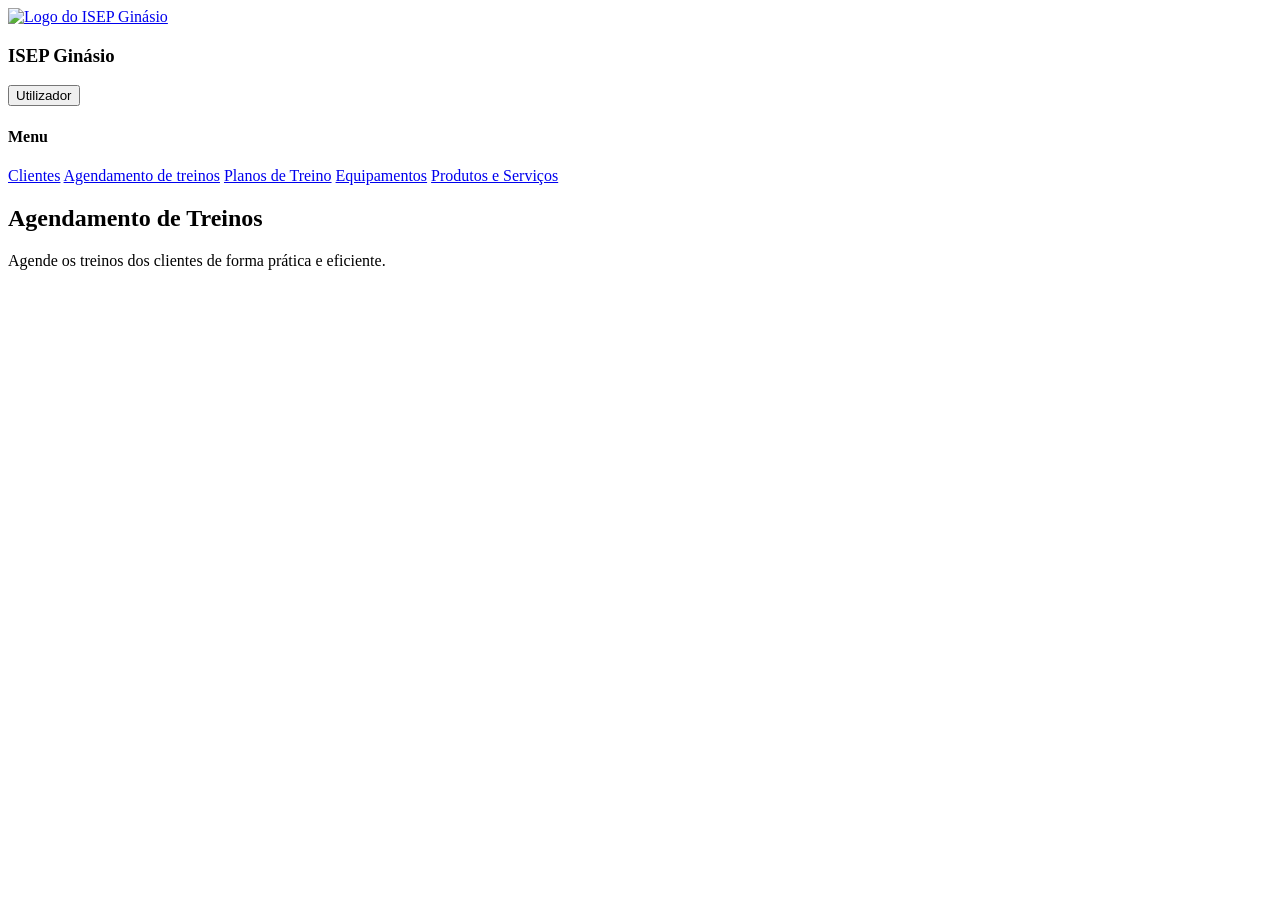
==== backend/views/agendamento.html @ 882be78a "." ====
<!DOCTYPE html>
<html lang="pt">

<head>
    <meta charset="UTF-8">
    <meta name="viewport" content="width=device-width, initial-scale=1.0">
    <title>Document</title>
    <!-- favicon -->
    <link rel="shortcut icon" href="assets/images/gym125.png" type="image/png">
    <!-- folha de estilos CSS -->
    <link rel="stylesheet" href="assets/css/estilos.css">
</head>

<body>
    <!-- Navbar -->
    <header class="bng-navbar-menu">

        <div>
            <!-- Logo e Nome -->
            <a href="area_pessoal.html">
                <img src="assets/images/gym125_white.png" alt="Logo do ISEP Ginásio">
            </a>
            <h3>ISEP Ginásio</h3>
        </div>

        <div>
            <button>Utilizador</button>
        </div>

    </header>

    <!-- Sidebar -->
    <aside class="sidebar">
        <h4>Menu</h4>
        <nav>
            <a href="clientes.html">Clientes</a>
            <a href="agendamento.html">Agendamento de treinos</a>
            <a href="plano_treino.html">Planos de Treino</a>
            <a href="equipamentos.html">Equipamentos</a>
            <a href="produtos_servicos.html">Produtos e Serviços</a>
        </nav>
    </aside>

    <!-- Conteúdo Principal -->
    <main class="content">
        <section>
            <h2>Agendamento de Treinos</h2>
            <p>Agende os treinos dos clientes de forma prática e eficiente.</p>
        </section>
    </main>

</body>

</html>
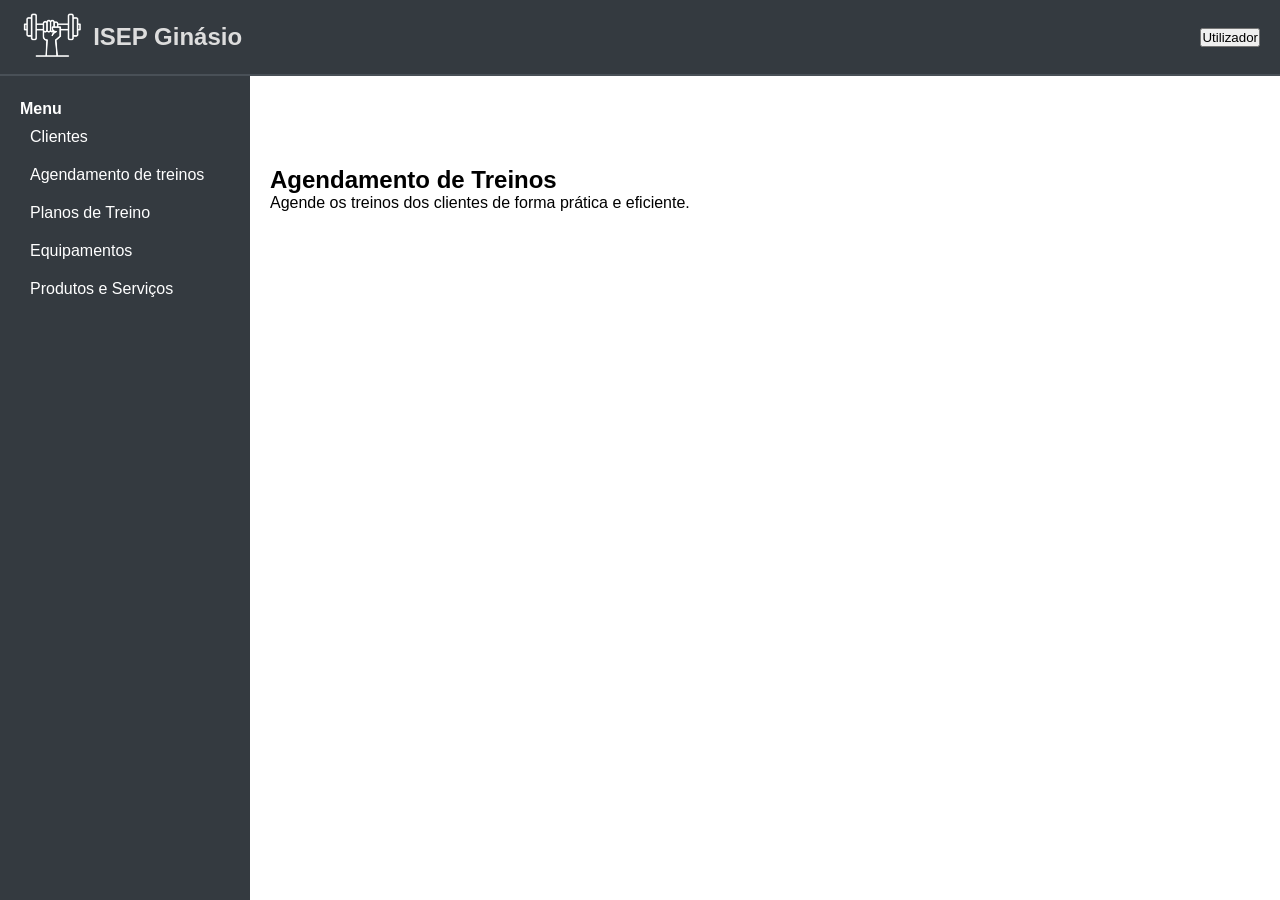
==== commit 16e5c513: "correções" ====
--- a/backend/views/agendamento.html
+++ b/backend/views/agendamento.html
@@ -6,9 +6,9 @@
     <meta name="viewport" content="width=device-width, initial-scale=1.0">
     <title>Document</title>
     <!-- favicon -->
-    <link rel="shortcut icon" href="assets/images/gym125.png" type="image/png">
-    <!-- folha de estilos CSS -->
-    <link rel="stylesheet" href="assets/css/estilos.css">
+    <link rel="shortcut icon" href="../assets/img/gym125.png" type="image/png">
+    <!-- estilos -->
+    <link rel="stylesheet" href="../assets/css/admin.css">
 </head>
 
 <body>
@@ -17,8 +17,8 @@
 
         <div>
             <!-- Logo e Nome -->
-            <a href="area_pessoal.html">
-                <img src="assets/images/gym125_white.png" alt="Logo do ISEP Ginásio">
+            <a href="../index.html">
+                <img src="../assets/img/gym125_white.png" alt="Logo do ISEP Ginásio">
             </a>
             <h3>ISEP Ginásio</h3>
         </div>
--- a/backend/assets/css/admin.css
+++ b/backend/assets/css/admin.css
@@ -0,0 +1,106 @@
+/* Seletor universal - aplica-se a todos os elementos da página */
+* {
+    margin: 0;
+    /* Remove margens externas padrão */
+    padding: 0;
+    /* Remove preenchimentos internos padrão */
+    box-sizing: border-box;
+    /* Inclui bordas e preenchimento no cálculo da largura/altura */
+    font-family: Arial, Helvetica, sans-serif;
+    /* Define a fonte principal usada no site */
+}
+
+.bng-navbar-menu {
+    background-color: #343a40;
+    /* Cor de fundo escura */
+    display: flex;
+    /* Organiza os elementos na horizontal */
+    align-items: center;
+    /* Alinha os elementos verticalmente ao centro */
+    justify-content: space-between;
+    /* Espaço entre o logótipo e o botão */
+    padding: 10px 20px;
+    /* Espaçamento interno */
+    position: sticky;
+    /* Fixa a barra no topo ao fazer scroll */
+    top: 0;
+    /* Alinha ao topo da janela */
+    border-bottom: 2px solid #495057;
+    /* Linha inferior */
+    z-index: 1000;
+    /* Fica acima da sidebar */
+}
+
+.bng-navbar-menu div {
+    display: flex;
+    align-items: center;
+    /* Organização horizontal dos elementos internos */
+    /* Alinhamento vertical ao centro */
+}
+
+.bng-navbar-menu img {
+    height: 50px;
+    margin-right: 10px;
+    /* Altura do logótipo */
+    /* Espaço entre o logótipo e o título */
+}
+
+.bng-navbar-menu h3 {
+    font-size: 1.5em;
+    color: #dddddd;
+    /* Tamanho da letra do título */
+    /* Cor do texto (cinza claro) */
+}
+
+/* Estilos para o menu lateral fixo (sidebar) */
+.sidebar {
+    width: 250px;
+    height: 100vh;
+    background-color: #343a40;
+    color: white;
+    padding: 100px 20px 20px;
+    position: fixed;
+    left: 0;
+    top: 0;
+    bottom: 0;
+    /* Largura da barra lateral */
+    /* Altura total da janela */
+    /* Fundo escuro */
+    /* Texto branco */
+    /* Espaçamento interno */
+    /* Fixa à esquerda do ecrã */
+}
+
+/* Estilos para os links dentro da sidebar */
+.sidebar a {
+    display: flex;
+    align-items: center;
+    color: white;
+    text-decoration: none;
+    padding: 10px;
+    border-radius: 5px;
+    transition: background 0.3s;
+    /* Organização horizontal interna */
+    /* Alinhamento vertical ao centro */
+    /* Cor do texto dos links */
+    /* Remove o sublinhado */
+    /* Espaçamento interno */
+    /* Cantos arredondados */
+    /* Animação ao passar o rato */
+}
+
+.sidebar a:hover {
+    background-color: rgb(57, 86, 179);
+}
+
+/* Ajuste do conteúdo para não ficar sob a navbar */
+.content {
+    margin-left: 250px;
+    margin-top: 70px;
+    flex-grow: 1;
+    padding: 20px;
+    /* Afasta o conteúdo da sidebar (largura da sidebar) */
+    /* Espaço para não ficar por baixo da navbar */
+    /* Permite que o conteúdo cresça conforme o espaço disponível */
+    /* Espaçamento interno para melhor leitura */
+}
